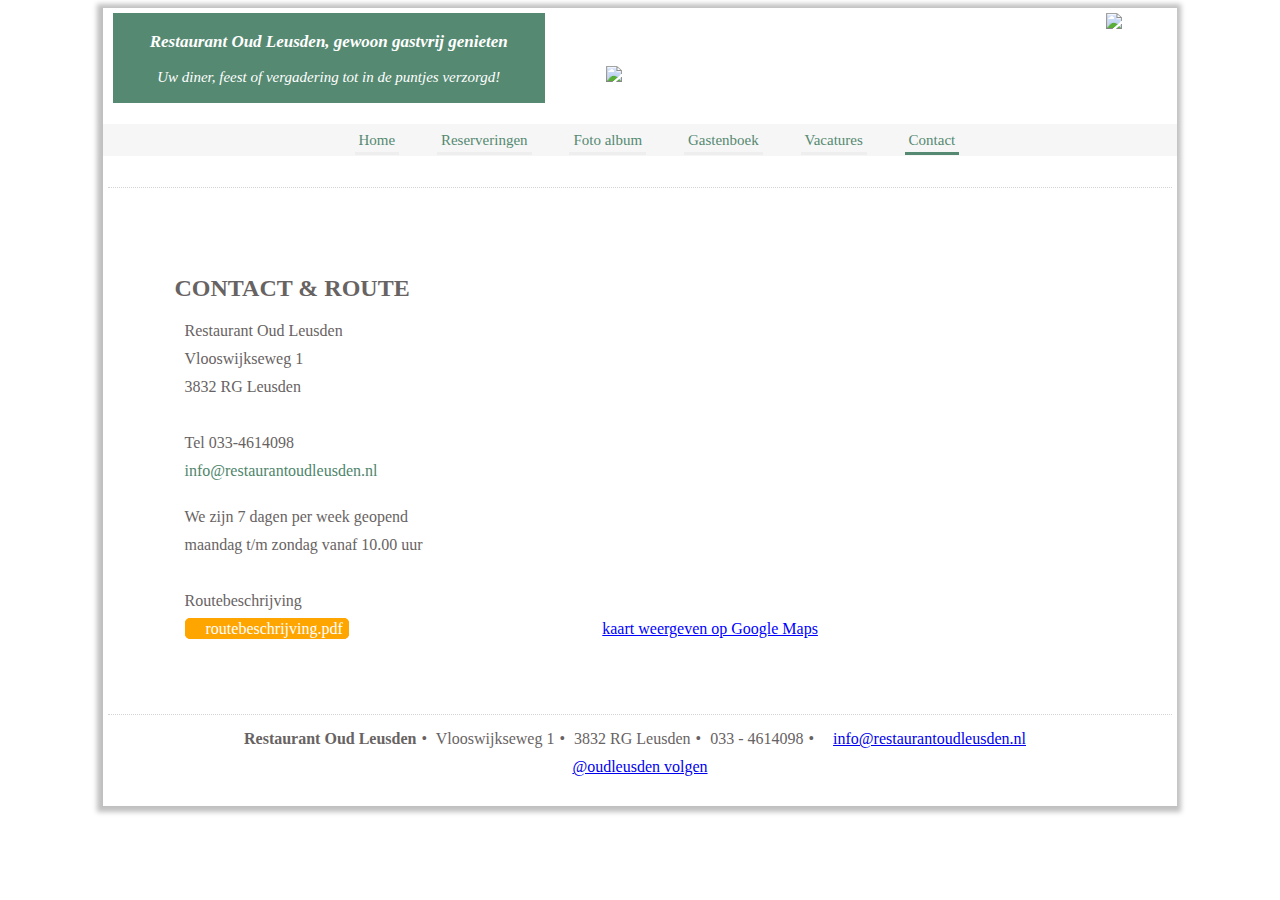
==== contact.html @ 800e9a31 "vacatures en contact lettertype gefixed" ====
<!DOCTYPE>
<html lang="nl">
<head>
	<meta charset="UTF-8">
	<meta name="robots" content="all">
	<meta name="language" content="Dutch">
	<meta name="copyright" content="Copyright Dennis Schummelketel & Brand van Harn">
	<meta http-equid="refresh"content="10;url=http://website.com">
	<meta name="viewport" content="width=device-width, initial-scale=1.0">
	<meta name="description" content="Restaurant Oud Leusden">
	<meta name="keywords" content="Leusden,Restaurant,Uiteten Leusden">
	<meta name="author" content="Brand van Harn & Dennis Schummelketel">
	<link rel="stylesheet" href="style.css">
</head>
<body>
	<script type="text/javascript" src="script.js">
	</script>
	<div class="bscontain">
		<header>
			<div class="slogan">
				<div class="logo2contain">
					<img src="media/header/logo_wit.png" alt="logo wit">
				</div>
				<div class="mottotextcontainer">
					<p>Restaurant Oud Leusden, gewoon gastvrij genieten</p>
					<p>Uw diner, feest of vergadering tot in de puntjes verzorgd!</p>
				</div>
			</div>
			<img class="headerwifi" src="media/header/Wifi.png">
			<img class="headerlogo fright" src="media/header/RestaurantOudLeusden-logo.png">
		</header>
		<nav>
			<ul id="foldmenu" class="fold">
				<li>
					<a href="javascript:void(0);" class="icon">
						<img src="media/header/burgericon.png" onclick="burgermenu()" alt="menu icon" width="50px">
					</a>
				</li>
				<li><a href="index.html">Home</a></li>
				<li><a href="reserveringen.html">Reserveringen</a></li>
				<li><a href="foto.html">Foto album</a></li>
				<li><a href="gastenboek.html">Gastenboek</a></li>
				<li><a href="vaccaturen.html">Vacatures</a></li>
				<li><a class="thisnav" href="contact.html">Contact</a></li>
			</ul>
		</nav>
		<div class="content">
			<div class="dotborder flexing">
				<div class="vertcontainer">
					<div>
						<h2>CONTACT & ROUTE</h2>
						<p>Restaurant Oud Leusden</p>
						<p>Vlooswijkseweg 1</p>
						<p>3832 RG Leusden</p>
					</div>
					<br>
					<div>
						<p>Tel 033-4614098</p>
						<a class="conthref" href="mailto:521282@edu.rocmn.nl">info@restaurantoudleusden.nl</a>
					</div>
					<br>
					<div>
						<p>We zijn 7 dagen per week geopend</p>
						<p>maandag t/m zondag vanaf 10.00 uur</p>
					</div>
					<br>
					<div>
						<p>Routebeschrijving</p>
						<a class="contac" target="_blank" href="Media/Overig/routebeschrijving.pdf">routebeschrijving.pdf</a>
					</div>
				</div>
				<div class="vertcontainer">
						<iframe frameborder="0" marginheight="0" marginwidth="0" scrolling="no" src="https://maps.google.nl/maps?f=q&amp;source=s_q&amp;hl=nl&amp;geocode=&amp;q=Restaurant+Oud+Leusden+B.V.,+Leusderkwartier,+Leusden&amp;aq=0&amp;oq=restaurant+oud+le&amp;sll=52.469397,5.509644&amp;sspn=2.807679,4.938354&amp;t=h&amp;ie=UTF8&amp;hq=Restaurant+Oud+Leusden+B.V.,+Leusderkwartier,+Leusden&amp;ll=52.131382,5.372112&amp;spn=0.006295,0.006295&amp;output=embed"></iframe>
						<br>
						<a target="_blank"href="https://maps.google.nl/maps?f=q&amp;source=embed&amp;hl=nl&amp;geocode=&amp;q=Restaurant+Oud+Leusden+B.V.,+Leusderkwartier,+Leusden&amp;aq=0&amp;oq=restaurant+oud+le&amp;sll=52.469397,5.509644&amp;sspn=2.807679,4.938354&amp;t=h&amp;ie=UTF8&amp;hq=Restaurant+Oud+Leusden+B.V.,+Leusderkwartier,+Leusden&amp;ll=52.131382,5.372112&amp;spn=0.006295,0.006295" style="text-align: left; color: rgb(0, 0, 255);">kaart weergeven op Google Maps</a>
				</div>




			</div>


				<div class="dotborder" style="text-align:center;">
					<span class="dik">Restaurant Oud Leusden</span><span class="bullet">&bull;</span>
					<span>Vlooswijkseweg 1</span><span class="bullet">&bull;</span>
					<span>3832 RG Leusden</span><span class="bullet">&bull;</span>
					<span>033 - 4614098</span><span class="bullet">&bull;</span>
					<a href="mailto:info@restaurantoudleusden.nl">info@restaurantoudleusden.nl</a>
					<p><a href="https://twitter.com/oudleusden">@oudleusden volgen</a></p>
				</div>
		</div>
	</div>
</body>
</html>
---- style.css ----
html{font-size: 16px;}
.bscontain{
    width:85%;
    box-shadow: -1px 1px 5px 5px rgba(0,0,0,0.25);
    margin: 0 auto;
    max-width: 1400px;
    min-width: 400px;
  }
  ::-webkit-scrollbar {
      display: none;
  }
.comment{
  padding:10px;
  border: 1px solid #558971;
}
.small{
  width:150px;
  height:150px;
  margin:5px;
  display:inline-block;
}
.tiny{
  width:50px;
  height:50px;
  margin:5px;
  display:inline-block;
}
header{
    padding:  5px 10px;
}
nav ul{
    background-color: #f6f6f6;
    padding:7px;
    text-align: center;
}
nav ul li{
    list-style: none;
    display:inline;
    font-size: 15px;
    margin: 1px 3.5%;
    float: none;
    border: 1px solid #f6f6f6;
    text-decoration: none;
}
nav ul li a{
    text-decoration: none;
    border-bottom: 3px solid #eee;
    color:#558971;
    padding:4px;
}
nav ul li a:hover{
    border-bottom: 3px solid #558971;
}

.thisnav{border-bottom: 3px solid #558971;}

.fright{float:right;}
.fleft{float:left;}
.mottotextcontainer{display: inline;}


iframe{
  width:300px;
  height:300px;
}

.dotborder{
    border-top: 1.5px dotted lightgrey;
    margin-top: 10px;
    padding: 15px;

}
.content{
    color:#686363;
    font-family: "Calibri";
    font-weight: normal;
    font-size: 16px;
    padding:5px;
}
.dotborder p , .dotborder a{
  margin:10px;
}
.dik{font-weight: bold;}
.groot{font-size: 1.2em;}
.bullet{margin:0 5px}

.vertcontainer{
    width:30%;
    display: inline-block;
    margin:5%;
    line-height: normal;
//float:left;
}
.vertcontainer input[type="checkbox"] , input[type="checkbox"] + label{ width: 15px; height: 20px; display: inline;}

/*input[type="submit"]{height:20px;} */

.flexing{
    display: flex;
    flex-direction: row;
    align-items: center;
    display:block;
    flex-wrap: nowrap;
}

.mySlides {
    display: none;
}

.mySlides:first-of-type{
    display: block;
}

.w3-button{
    white-space:normal;
    border:none;display:inline-block;padding:8px 16px;vertical-align:middle;overflow:hidden;text-decoration:none;color:inherit;background-color:inherit;text-align:center;cursor:pointer;white-space:nowrap;
    -webkit-touch-callout:none;-webkit-user-select:none;-khtml-user-select:none;-moz-user-select:none;-ms-user-select:none;user-select:none;
}

.w3-button:hover{
    color:#000!important;background-color:#ccc!important;
}

.green{
    border:1px solid #558971;
    background-color:#ebf2ef;
}
.grey{
    border:1px solid darkgrey;
    background-color:lightgrey;
}
.cloud {
    border-radius: 5px;
    width:93%;
    margin:15px;
    padding: 10px;
    float:left;
}
.cloud.grey{
  width: 27.7%;
  height: 80%;
}

.cloud[type="submit"]{
    background-color:  #558971;
}
.dotleft{
    border-left: 1.5px dotted lightgrey;
    padding: 15px;
}
.dotleft p {
    margin:10px;
}
.klijn {font-size: 0.7em}

.conthref{
  color:#4e856b;
  text-decoration: none;
}
.conthref:hover{color:black;}
.contac{
  text-decoration: none;
  color:white;
  border-radius: 5px;
  background-color: orange;
  border: 1px solid orange;
  padding: 1px 5px;
  padding-left: 20px;
  background-image: url("media/overig/page_white_acrobat.png");
  background-repeat: no-repeat;
  }
.contac:hover{
  background-color: #558971;
  border: 1px solid #558971;
}

@media only screen and (min-width:1100px){
  .vertcontainer input , .vertcontainer select{
    display: block;
    height: 30px;
    border-radius: 3px;
    border: 1px solid #558971;
    margin-bottom: 15px;
    width: 230px;
  }
  .vertcontainer input[type="checkbox"] , input[type="checkbox"] + label{ width: 15px; height: 20px; display: inline;}
  .slogan{
    display:inline-block;
    margin-right:42px;
    width:40%;
    background-color: #558971;
    padding: 2px 5px;
    position: relative;
    justify-content: center;
    text-align: center;
  }
  .slogan p{
    font-style: italic;
    font-family: "Calibri";
    color:#fff;
    width:auto;
  }
  .slogan p:first-of-type{
    font-size: 17px;
    font-weight: bold;
  }
  .slogan p:nth-of-type(2){
    font-size: 15px;
  }
  .headerwifi,.headerlogo{
    display:inline;
    margin: 0 45px 0 15px;
  }
  .logo2contain{
    display: none;
  }
  .icon{display: none;}
}

@media only screen and (max-width:1100px){
  .mySlides{margin-left:calc(50vw - 310px);}
  .cloud.grey{
    width: 90%;
    font-size: 1.2em;
    text-align:center;
  }
  .dotborder{
    flex-direction: column;
  }
  .dotleft{
      border-left: none;
  }
  .cloud.grey input{margin-left:5%;}
  .vertcontainer input , .vertcontainer select{
    display: block;
    height: 30px;
    border-radius: 3px;
    border: 1px solid #558971;
    margin-bottom: 15px;
    width: 190px;
  }
  .vertcontainer input[type="checkbox"] , input[type="checkbox"] + label{ width: 15px; height: 20px; display: inline;}
  .slogan{
    display:inline-block;
    margin-right:42px;
    width:40%;
    background-color: #558971;
    padding: 2px 5px;
    position: relative;
    justify-content: center;
    text-align: center;
  }
  .slogan p{
    font-style: italic;
    font-family: "Calibri";
    color:#fff;
    width:auto;
  }
  .slogan p:first-of-type{
    font-size: 17px;
    font-weight: bold;
  }
  .slogan p:nth-of-type(2){
    font-size: 15px;
  }
  .headerwifi,.headerlogo{
    display:inline;
=======
    .slogan{
        display:inline-block;
        margin-right:42px;
        width:40%;
        background-color: #558971;
        padding: 2px 5px;
        position: relative;
        justify-content: center;
        text-align: center;
    }
    .slogan p{
        font-style: italic;
        font-family: "Calibri";
        color:#fff;
        width:auto;
    }
    .slogan p:first-of-type{
        font-size: 17px;
        font-weight: bold;
    }
    .slogan p:nth-of-type(2){
        font-size: 15px;
    }
    .headerwifi,.headerlogo{
        display:inline;
        margin: 0 45px 0 15px;
    }
    .logo2contain{
        display: none;
    }
    .icon{display: none;}
}

    }
    .logo2contain{
        display: none;
    }
    nav ul li{
        margin: 1px 1.5%;
    }
    .icon{display: none;}
}
.dotdis{
    border-left: 1.5px dotted lightgrey;
    padding: 15px;
}

@media only screen and (max-width:750px){
  nav {height: 60px;}
  #foldmenu{min-height: 55px;}
  .vertcontainer input , .vertcontainer select{
    display: block;
    height: 30px;
    border-radius: 3px;
    border: 1px solid #558971;
    margin-bottom: 15px;
    width: 90%;
  }
  .mySlides{
    margin-left:calc(50vw - 150px);
    width:250px;
    height:250px;
    }
  .vertcontainer input[type="checkbox"] , input[type="checkbox"] + label{ width: 35px; height: 30px; display: block;}
  .bscontain{
    box-shadow: none;
    height: 100%;
    width: 100%;
  }
  .slogan{
    display:inline-block;
    margin:2%;
    width:96%;
    background-color: #558971;
    padding: 2px 5px;
    text-align: center;
  }
  .flexing{
    width:100%;
  }
  .vertcontainer{
    display:block;
    width:70%;
  }
  label{font-size: 1.5em;}
  input , select{
    width:80%;
    font-size: 1.1em;
    height:40px;
  }
  .slogan p{
    font-style: italic;
    font-family: "Calibri";
    color:#fff;
    width:auto;
  }
  .slogan p:first-of-type{
    font-size: 17px;
    font-weight: bold;
  }
  .slogan p:nth-of-type(2){
    font-size: 15px;
  }
  .headerwifi , .headerlogo{
    display:none;
  }
  .logo2contain,.mottotextcontainer{
    display: inline-block;
  }
  .dotdis{
  display:block;
  border:none;
  padding:15px 5px;
  }
=======
    .bscontain{
        box-shadow: none;
        height: 100%;
        width: 100%;
    }
    .slogan{
        display:inline-block;
        margin:2%;
        width:96%;
        background-color: #558971;
        padding: 2px 5px;
        text-align: center;
    }
    .flexing{width:100%;}
    .vertcontainer{
        display:block;
        width:80%;
    }
    label{font-size: 1.5em;}
    input , select{
        width:80%;
        font-size: 1.1em;
        height:40px;
    }
    .slogan p{
        font-style: italic;
        font-family: "Calibri";
        color:#fff;
        width:auto;
    }
    .slogan p:first-of-type{
        font-size: 17px;
        font-weight: bold;
    }
    .slogan p:nth-of-type(2){
        font-size: 15px;
    }
    .headerwifi , .headerlogo{
        display:none;
    }
    .logo2contain,.mottotextcontainer{
        display: inline-block;
    }
    .fold li:not(:first-child) {display: none;}
    .icon {
        float: right;
        display: block;
    }
    .fold.respon {position: relative;}
    .fold.respon .icon {
        float:right;
    }
    .fold.respon li{
        float: none;
        display: block;
        text-align: left;
        font-size: 30px;
        margin-bottom: 15px;
    }
}
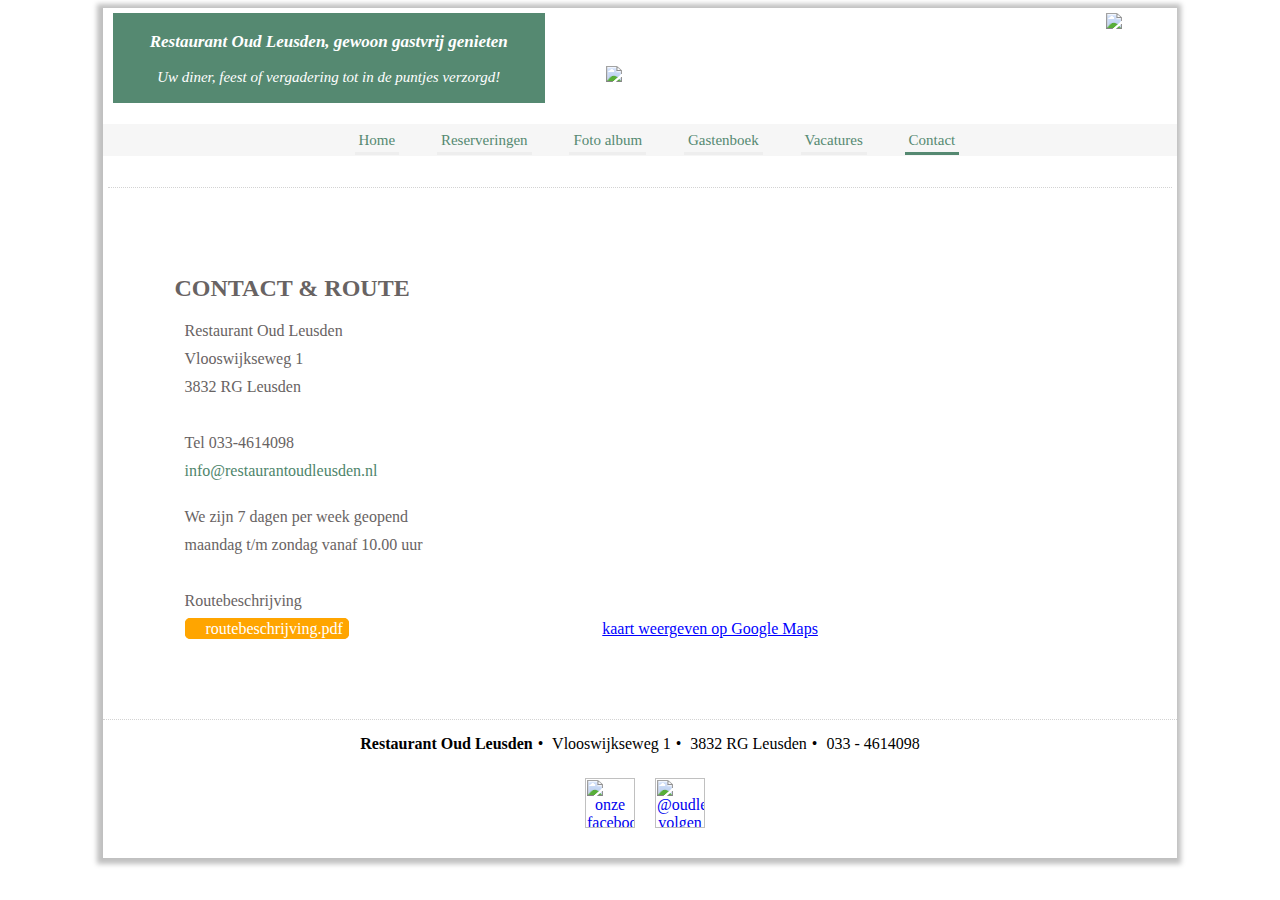
==== commit 636621c5: "social buttons target blank" ====
--- a/contact.html
+++ b/contact.html
@@ -80,15 +80,15 @@
 
 			</div>
 
-
-				<div class="dotborder" style="text-align:center;">
-					<span class="dik">Restaurant Oud Leusden</span><span class="bullet">&bull;</span>
-					<span>Vlooswijkseweg 1</span><span class="bullet">&bull;</span>
-					<span>3832 RG Leusden</span><span class="bullet">&bull;</span>
-					<span>033 - 4614098</span><span class="bullet">&bull;</span>
-					<a href="mailto:info@restaurantoudleusden.nl">info@restaurantoudleusden.nl</a>
-					<p><a href="https://twitter.com/oudleusden">@oudleusden volgen</a></p>
-				</div>
+			</div>
+			<div class="dotborder" style="text-align:center;">
+			  <span class="dik">Restaurant Oud Leusden</span><span class="bullet">&bull;</span>
+			  <span>Vlooswijkseweg 1</span><span class="bullet">&bull;</span>
+			  <span>3832 RG Leusden</span><span class="bullet">&bull;</span>
+			  <span>033 - 4614098</span>
+				<p><a href="https://www.facebook.com/RestaurantOudLeusden/" class="tiny" target="_blank"><img class="tiny" src="media/icon/fblogo.png" alt="onze facebook"</a>
+				<a href="https://twitter.com/oudleusden" class="tiny" target="_blank"><img class="tiny" src="media/icon/twitterlogo.png" alt="@oudleusden volgen"></a></p>
+			</div>
 		</div>
 	</div>
 </body>
--- a/style.css
+++ b/style.css
@@ -344,6 +344,7 @@
     text-align: center;
   }
   .flexing{
+    text-align: center;
     width:100%;
   }
   .vertcontainer{
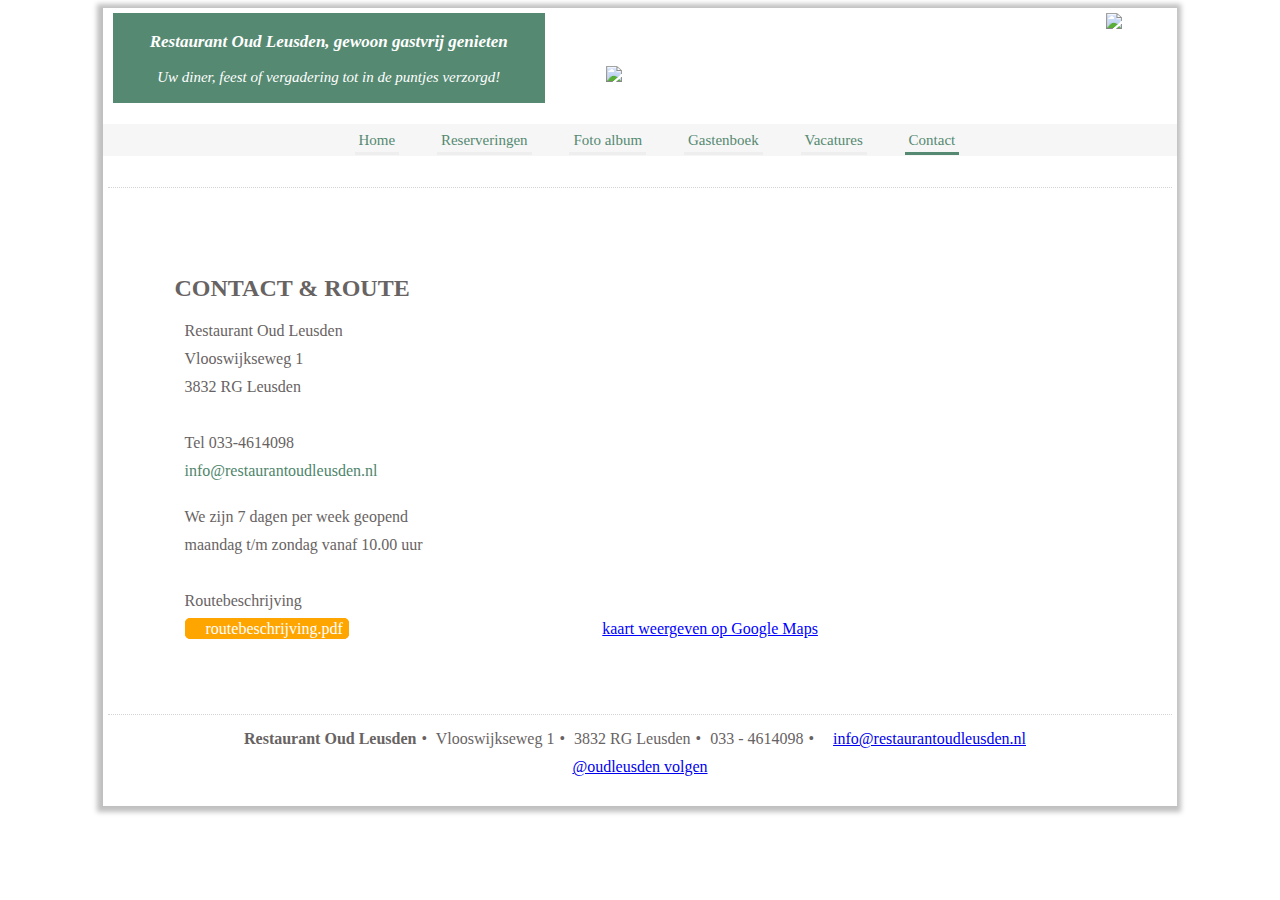
==== commit 88b08c83: "Title toegevoegd" ====
--- a/contact.html
+++ b/contact.html
@@ -11,6 +11,7 @@
 	<meta name="keywords" content="Leusden,Restaurant,Uiteten Leusden">
 	<meta name="author" content="Brand van Harn & Dennis Schummelketel">
 	<link rel="stylesheet" href="style.css">
+	<title>Oud-Leusden</title>
 </head>
 <body>
 	<script type="text/javascript" src="script.js">
@@ -80,15 +81,15 @@
 
 			</div>
 
-			</div>
-			<div class="dotborder" style="text-align:center;">
-			  <span class="dik">Restaurant Oud Leusden</span><span class="bullet">&bull;</span>
-			  <span>Vlooswijkseweg 1</span><span class="bullet">&bull;</span>
-			  <span>3832 RG Leusden</span><span class="bullet">&bull;</span>
-			  <span>033 - 4614098</span>
-				<p><a href="https://www.facebook.com/RestaurantOudLeusden/" class="tiny" target="_blank"><img class="tiny" src="media/icon/fblogo.png" alt="onze facebook"</a>
-				<a href="https://twitter.com/oudleusden" class="tiny" target="_blank"><img class="tiny" src="media/icon/twitterlogo.png" alt="@oudleusden volgen"></a></p>
-			</div>
+
+				<div class="dotborder" style="text-align:center;">
+					<span class="dik">Restaurant Oud Leusden</span><span class="bullet">&bull;</span>
+					<span>Vlooswijkseweg 1</span><span class="bullet">&bull;</span>
+					<span>3832 RG Leusden</span><span class="bullet">&bull;</span>
+					<span>033 - 4614098</span><span class="bullet">&bull;</span>
+					<a href="mailto:info@restaurantoudleusden.nl">info@restaurantoudleusden.nl</a>
+					<p><a href="https://twitter.com/oudleusden">@oudleusden volgen</a></p>
+				</div>
 		</div>
 	</div>
 </body>
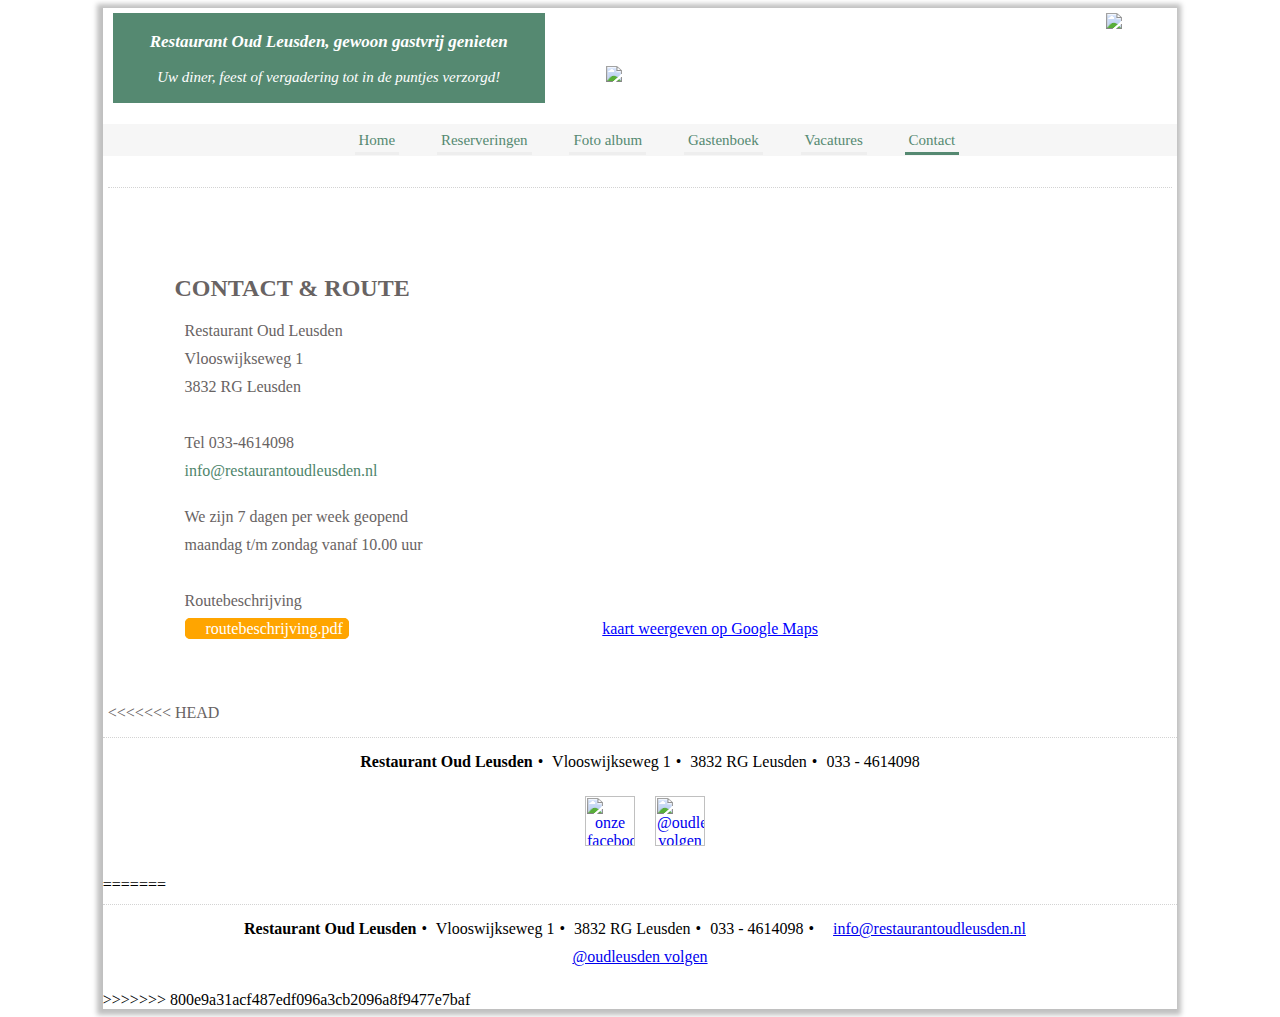
==== commit 48e7a6b5: "merged" ====
--- a/contact.html
+++ b/contact.html
@@ -11,7 +11,6 @@
 	<meta name="keywords" content="Leusden,Restaurant,Uiteten Leusden">
 	<meta name="author" content="Brand van Harn & Dennis Schummelketel">
 	<link rel="stylesheet" href="style.css">
-	<title>Oud-Leusden</title>
 </head>
 <body>
 	<script type="text/javascript" src="script.js">
@@ -81,6 +80,17 @@
 
 			</div>
 
+<<<<<<< HEAD
+			</div>
+			<div class="dotborder" style="text-align:center;">
+			  <span class="dik">Restaurant Oud Leusden</span><span class="bullet">&bull;</span>
+			  <span>Vlooswijkseweg 1</span><span class="bullet">&bull;</span>
+			  <span>3832 RG Leusden</span><span class="bullet">&bull;</span>
+			  <span>033 - 4614098</span>
+				<p><a href="https://www.facebook.com/RestaurantOudLeusden/" class="tiny" target="_blank"><img class="tiny" src="media/icon/fblogo.png" alt="onze facebook"</a>
+				<a href="https://twitter.com/oudleusden" class="tiny" target="_blank"><img class="tiny" src="media/icon/twitterlogo.png" alt="@oudleusden volgen"></a></p>
+			</div>
+=======
 
 				<div class="dotborder" style="text-align:center;">
 					<span class="dik">Restaurant Oud Leusden</span><span class="bullet">&bull;</span>
@@ -90,6 +100,7 @@
 					<a href="mailto:info@restaurantoudleusden.nl">info@restaurantoudleusden.nl</a>
 					<p><a href="https://twitter.com/oudleusden">@oudleusden volgen</a></p>
 				</div>
+>>>>>>> 800e9a31acf487edf096a3cb2096a8f9477e7baf
 		</div>
 	</div>
 </body>
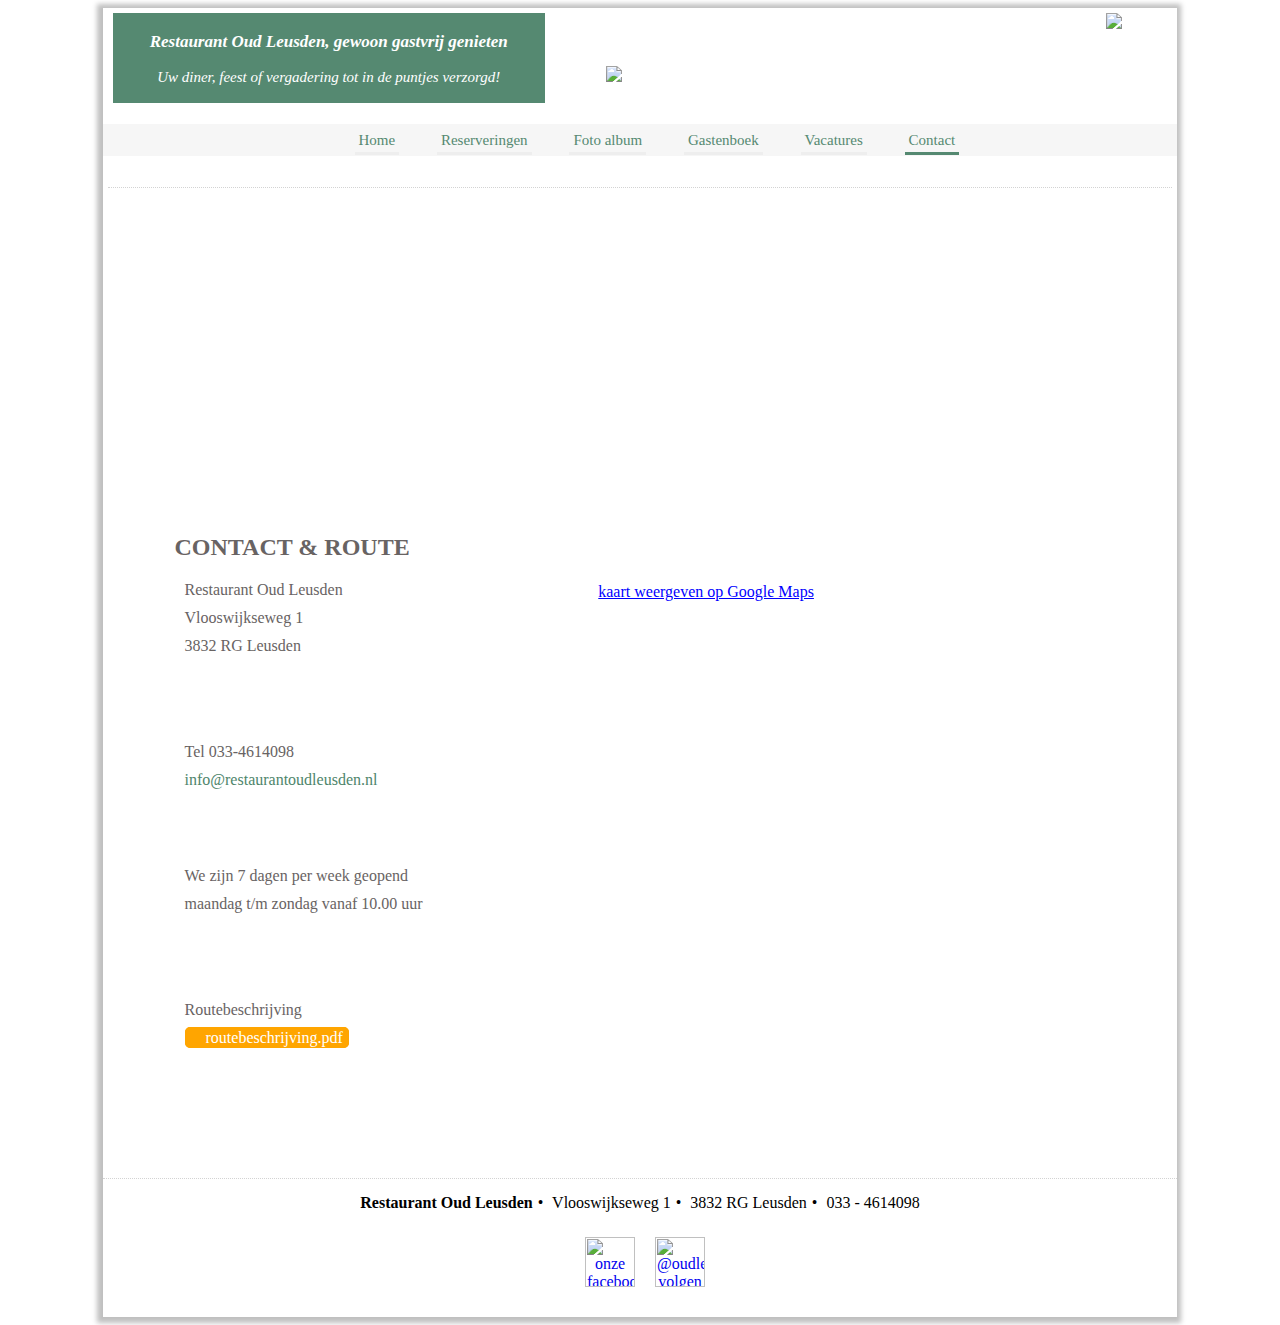
==== commit 562b695f: "foto vergroting toegevoegd" ====
--- a/contact.html
+++ b/contact.html
@@ -66,7 +66,7 @@
 					<br>
 					<div>
 						<p>Routebeschrijving</p>
-						<a class="contac" target="_blank" href="Media/Overig/routebeschrijving.pdf">routebeschrijving.pdf</a>
+						<a class="contac" target="_blank" href="media/overig/routebeschrijving.pdf">routebeschrijving.pdf</a>
 					</div>
 				</div>
 				<div class="vertcontainer">
@@ -80,7 +80,6 @@
 
 			</div>
 
-<<<<<<< HEAD
 			</div>
 			<div class="dotborder" style="text-align:center;">
 			  <span class="dik">Restaurant Oud Leusden</span><span class="bullet">&bull;</span>
@@ -90,17 +89,6 @@
 				<p><a href="https://www.facebook.com/RestaurantOudLeusden/" class="tiny" target="_blank"><img class="tiny" src="media/icon/fblogo.png" alt="onze facebook"</a>
 				<a href="https://twitter.com/oudleusden" class="tiny" target="_blank"><img class="tiny" src="media/icon/twitterlogo.png" alt="@oudleusden volgen"></a></p>
 			</div>
-=======
-
-				<div class="dotborder" style="text-align:center;">
-					<span class="dik">Restaurant Oud Leusden</span><span class="bullet">&bull;</span>
-					<span>Vlooswijkseweg 1</span><span class="bullet">&bull;</span>
-					<span>3832 RG Leusden</span><span class="bullet">&bull;</span>
-					<span>033 - 4614098</span><span class="bullet">&bull;</span>
-					<a href="mailto:info@restaurantoudleusden.nl">info@restaurantoudleusden.nl</a>
-					<p><a href="https://twitter.com/oudleusden">@oudleusden volgen</a></p>
-				</div>
->>>>>>> 800e9a31acf487edf096a3cb2096a8f9477e7baf
 		</div>
 	</div>
 </body>
--- a/style.css
+++ b/style.css
@@ -9,6 +9,22 @@
   ::-webkit-scrollbar {
       display: none;
   }
+  #imgbox
+{
+    vertical-align : middle;
+    position : absolute;
+    top:30%;
+    left:30%;
+    border: 1px solid #999;
+    background : #FFFFFF;
+    filter: Alpha(Opacity=100);
+    visibility : hidden;
+    height : 500px;
+    width : 500px;
+    z-index : 50;
+    overflow : hidden;
+    text-align : center;
+}
 .comment{
   padding:10px;
   border: 1px solid #558971;
@@ -86,11 +102,12 @@
 
 .vertcontainer{
     width:30%;
-    display: inline-block;
+    display:flex;
+    flex-direction: column;
     margin:5%;
     line-height: normal;
-//float:left;
-}
+}
+.vertcontainer > div{margin-bottom: 50px; width:300px;}
 .vertcontainer input[type="checkbox"] , input[type="checkbox"] + label{ width: 15px; height: 20px; display: inline;}
 
 /*input[type="submit"]{height:20px;} */
@@ -98,8 +115,7 @@
 .flexing{
     display: flex;
     flex-direction: row;
-    align-items: center;
-    display:block;
+    align-items: baseline;
     flex-wrap: nowrap;
 }
 
@@ -183,7 +199,7 @@
     margin-bottom: 15px;
     width: 230px;
   }
-  .vertcontainer input[type="checkbox"] , input[type="checkbox"] + label{ width: 15px; height: 20px; display: inline;}
+  .vertcontainer.send  > div{height: 30px; display: inline;}
   .slogan{
     display:inline-block;
     margin-right:42px;
@@ -239,7 +255,7 @@
     margin-bottom: 15px;
     width: 190px;
   }
-  .vertcontainer input[type="checkbox"] , input[type="checkbox"] + label{ width: 15px; height: 20px; display: inline;}
+  .vertcontainer input[type="checkbox"]{ width: 15px; height: 20px; display: inline;}
   .slogan{
     display:inline-block;
     margin-right:42px;
@@ -329,7 +345,7 @@
     width:250px;
     height:250px;
     }
-  .vertcontainer input[type="checkbox"] , input[type="checkbox"] + label{ width: 35px; height: 30px; display: block;}
+  .vertcontainer input[type="checkbox"]label{ width: 35px; height: 30px; display: block;}
   .bscontain{
     box-shadow: none;
     height: 100%;
@@ -345,6 +361,7 @@
   }
   .flexing{
     text-align: center;
+    flex-direction: column;
     width:100%;
   }
   .vertcontainer{
@@ -395,7 +412,9 @@
         padding: 2px 5px;
         text-align: center;
     }
-    .flexing{width:100%;}
+    .flexing{
+      width:100%;
+      flex-direction: column;}
     .vertcontainer{
         display:block;
         width:80%;
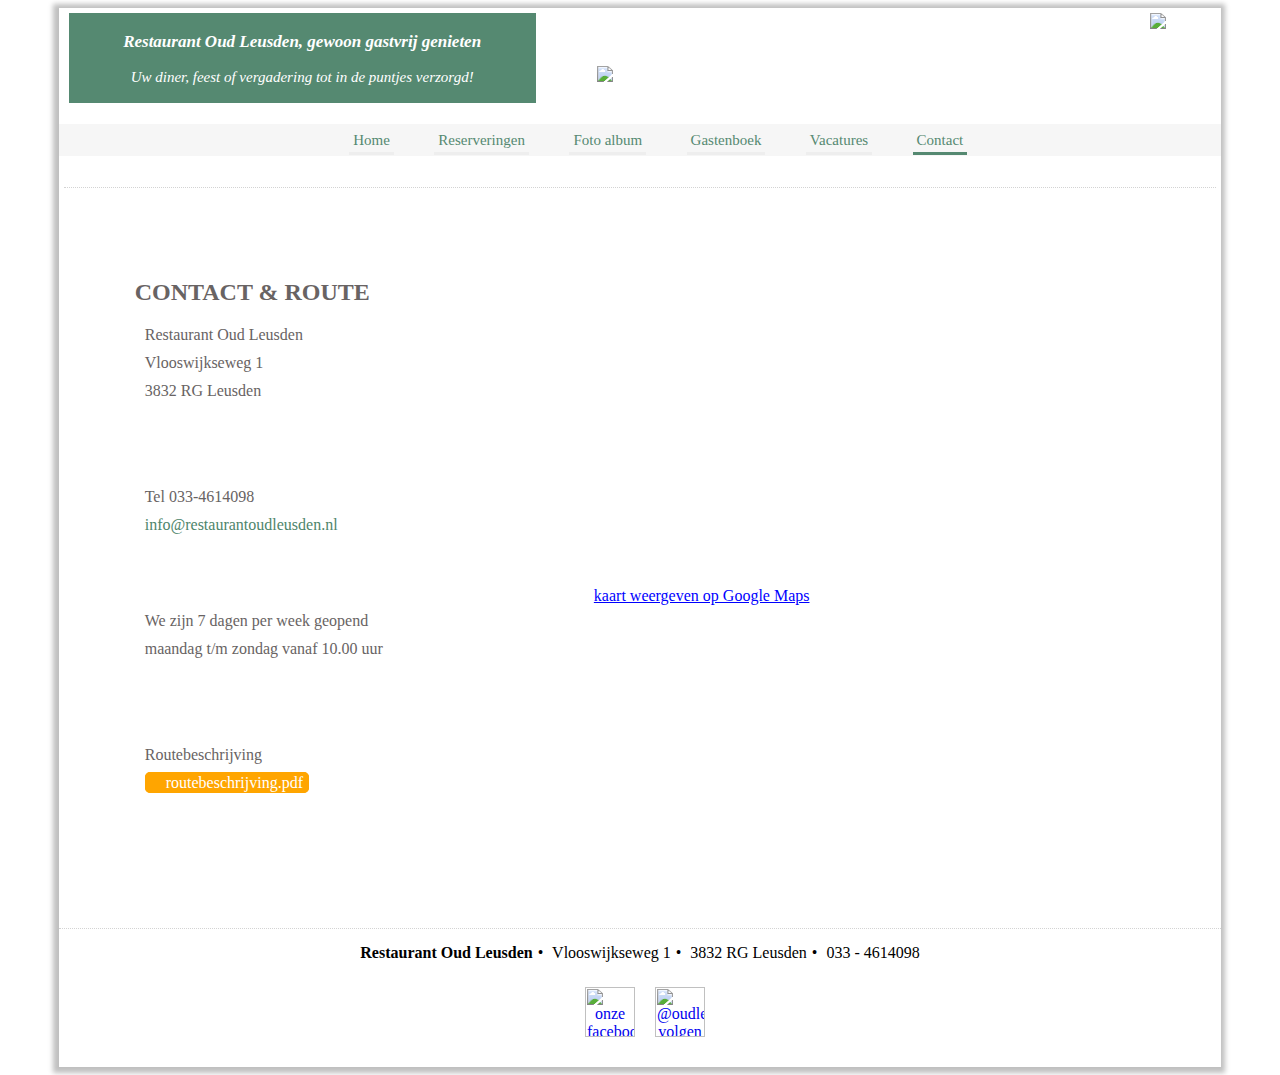
==== commit d9ae1b2c: "responsive beter gemaakt" ====
--- a/contact.html
+++ b/contact.html
@@ -45,7 +45,7 @@
 			</ul>
 		</nav>
 		<div class="content">
-			<div class="dotborder flexing">
+			<div class="dotborder flexing nobaseline">
 				<div class="vertcontainer">
 					<div>
 						<h2>CONTACT & ROUTE</h2>
--- a/style.css
+++ b/style.css
@@ -1,6 +1,6 @@
 html{font-size: 16px;}
 .bscontain{
-    width:85%;
+    width:92%;
     box-shadow: -1px 1px 5px 5px rgba(0,0,0,0.25);
     margin: 0 auto;
     max-width: 1400px;
@@ -8,6 +8,15 @@
   }
   ::-webkit-scrollbar {
       display: none;
+  }
+  .commentbox , #comments_list{
+    max-width:90vw;
+
+  }
+  .photocont{
+    display: flex;
+    flex-wrap: wrap;
+
   }
   #imgbox
 {
@@ -25,6 +34,9 @@
     overflow : hidden;
     text-align : center;
 }
+.big{
+
+}
 .comment{
   padding:10px;
   border: 1px solid #558971;
@@ -115,7 +127,6 @@
 .flexing{
     display: flex;
     flex-direction: row;
-    align-items: baseline;
     flex-wrap: nowrap;
 }
 
@@ -330,6 +341,10 @@
 }
 
 @media only screen and (max-width:750px){
+  .chkbx input{
+  transform: scale(1.5);
+  }
+    #imgbox{}
   nav {height: 60px;}
   #foldmenu{min-height: 55px;}
   .vertcontainer input , .vertcontainer select{
@@ -460,4 +475,21 @@
         font-size: 30px;
         margin-bottom: 15px;
     }
-}
+    #imgbox{
+      width:250px;
+      height:250px;
+      position:sticky;
+      left:30vw}
+}
+@media only screen and (max-width:400px){
+.dotborder{max-width: 90vw; margin: 15px 0}
+.slogan{max-width: 95vw;margin: 0 0 10px 0;}
+.content{max-width: 95vw;}
+.flexing{max-width: 90vw;}
+nav{max-width: 95vw;}
+html, body {
+    max-width: 100%;
+    overflow-x: hidden;
+}
+.cloud{width: 80%;}
+}
